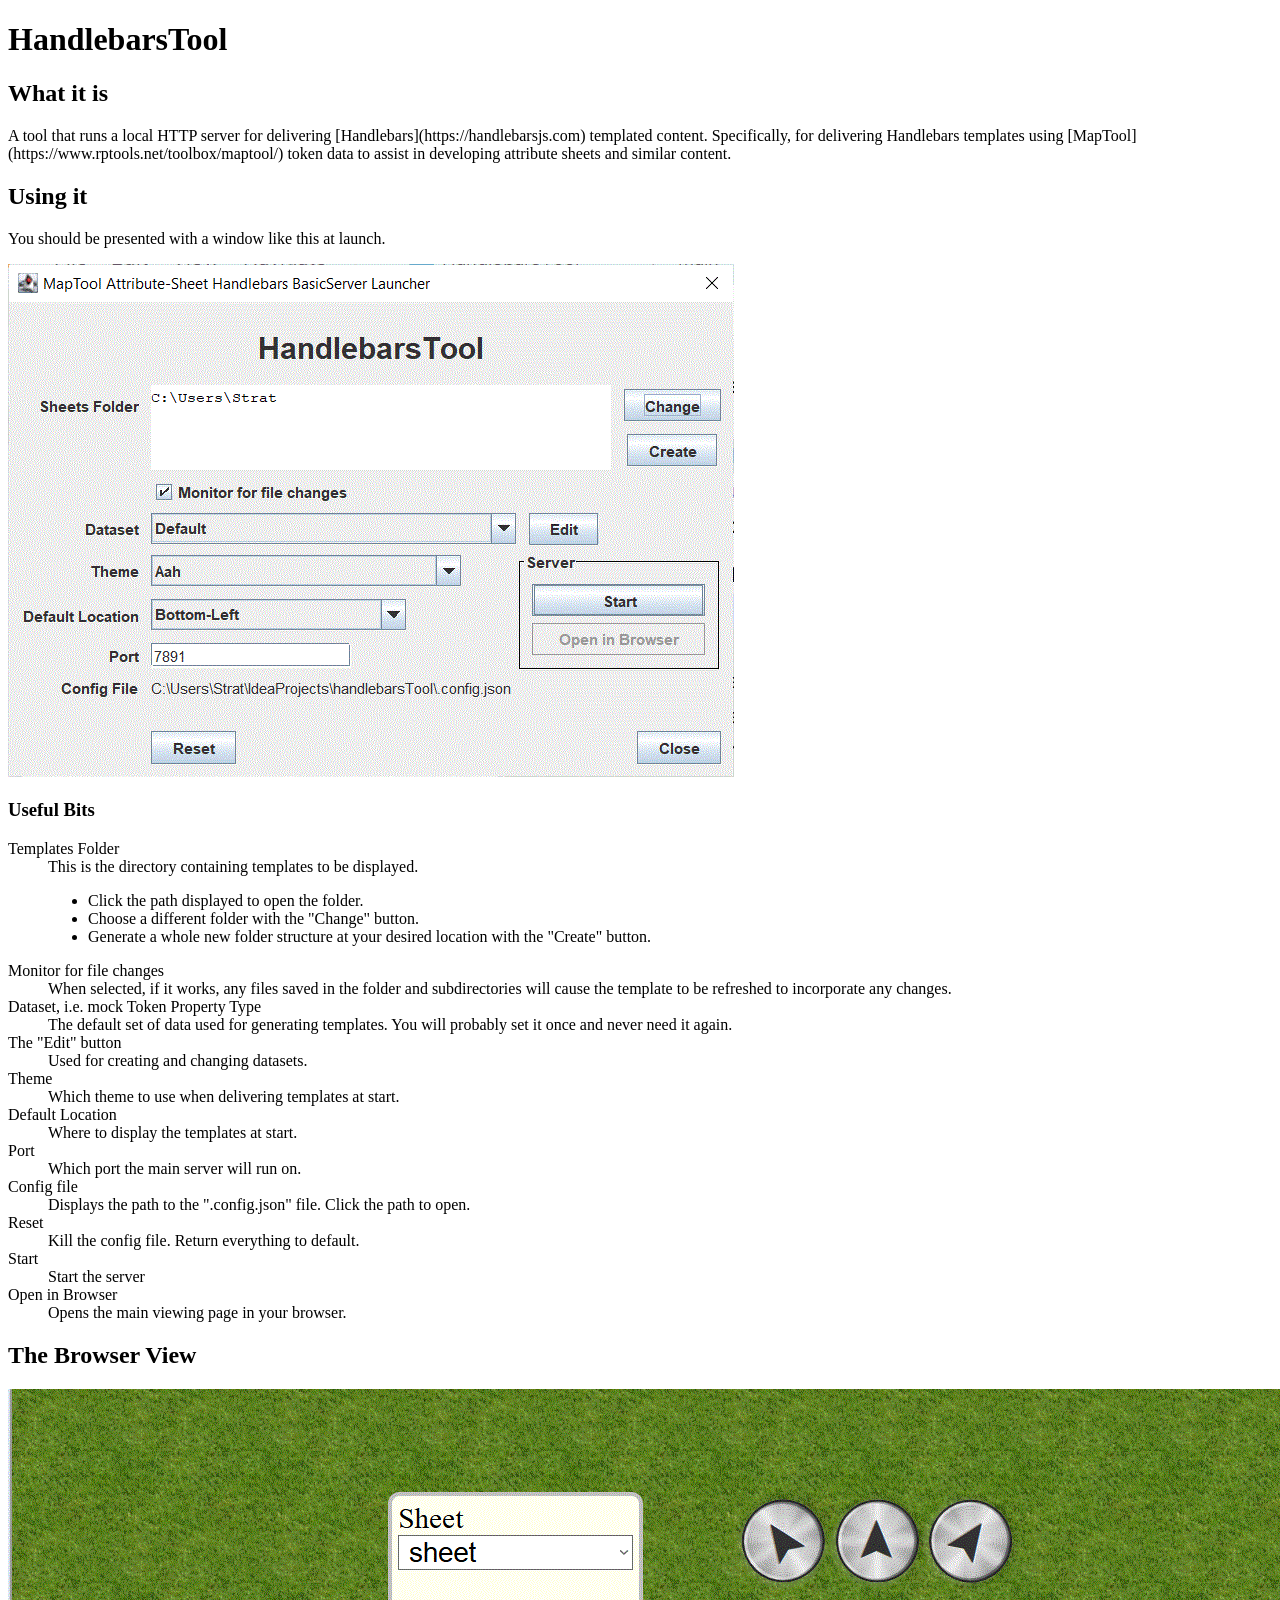
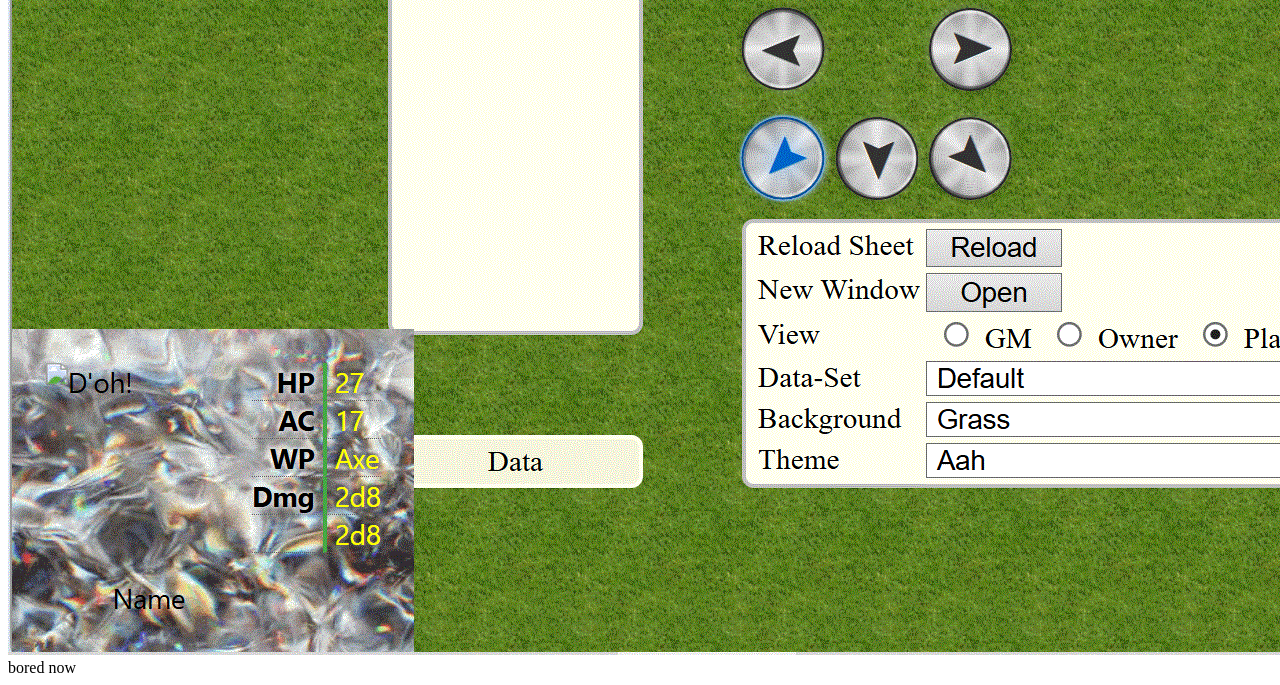
==== Instructions/Discombobulation.html @ e9b8c397 "Mostly works" ====
<!DOCTYPE html>
<html lang="en-AU">
<head>
    <title>HandlebarsTool</title>
    <meta charset="UTF-8" />
    <meta name="viewport" content="width=device-width, height=device-height, user-scalable=0, initial-scale=1" />
</head>
<body>
<h1>HandlebarsTool</h1>
<h2>What it is</h2>
<p>A tool that runs a local HTTP server for delivering [Handlebars](https://handlebarsjs.com) templated content. Specifically, for delivering Handlebars templates using [MapTool](https://www.rptools.net/toolbox/maptool/) token data to assist in developing attribute sheets and similar content.</p>
<h2>Using it</h2>
<p>You should be presented with a window like this at launch.</p>
<img src="Screenshot.GIF" alt="Screenshot">
<h3>Useful Bits</h3>
<dl>
    <dt>Templates Folder</dt>
    <dd>This is the directory containing templates to be displayed.
        <ul><li>Click the path displayed to open the folder.</li>
            <li>Choose a different folder with the "Change" button.</li>
            <li>Generate a whole new folder structure at your desired location with the "Create" button.</li>
        </ul>
    </dd>
    <dt>Monitor for file changes</dt>
    <dd>
        When selected, if it works, any files saved in the folder and subdirectories will cause the template to be refreshed to incorporate any changes.
    </dd>
    <dt>Dataset, i.e. mock Token Property Type</dt>
    <dd>
        The default set of data used for generating templates. You will probably set it once and never need it again.
    </dd>
    <dt>The "Edit" button</dt>
    <dd>Used for creating and changing datasets.</dd>
    <dt>Theme</dt>
    <dd>Which theme to use when delivering templates at start.</dd>
    <dt>Default Location</dt>
    <dd>Where to display the templates at start.</dd>
    <dt>Port</dt>
    <dd>Which port the main server will run on.</dd>
    <dt>Config file</dt>
    <dd>Displays the path to the ".config.json" file. Click the path to open.</dd>
    <dt>Reset</dt>
    <dd>Kill the config file. Return everything to default.</dd>
    <dt>Start</dt>
    <dd>Start the server</dd>
    <dt>Open in Browser</dt>
    <dd>Opens the main viewing page in your browser.</dd>
</dl>
<h2>The Browser View</h2>
<img src="testPage.GIF" alt="WebPage View">


bored now
</body>
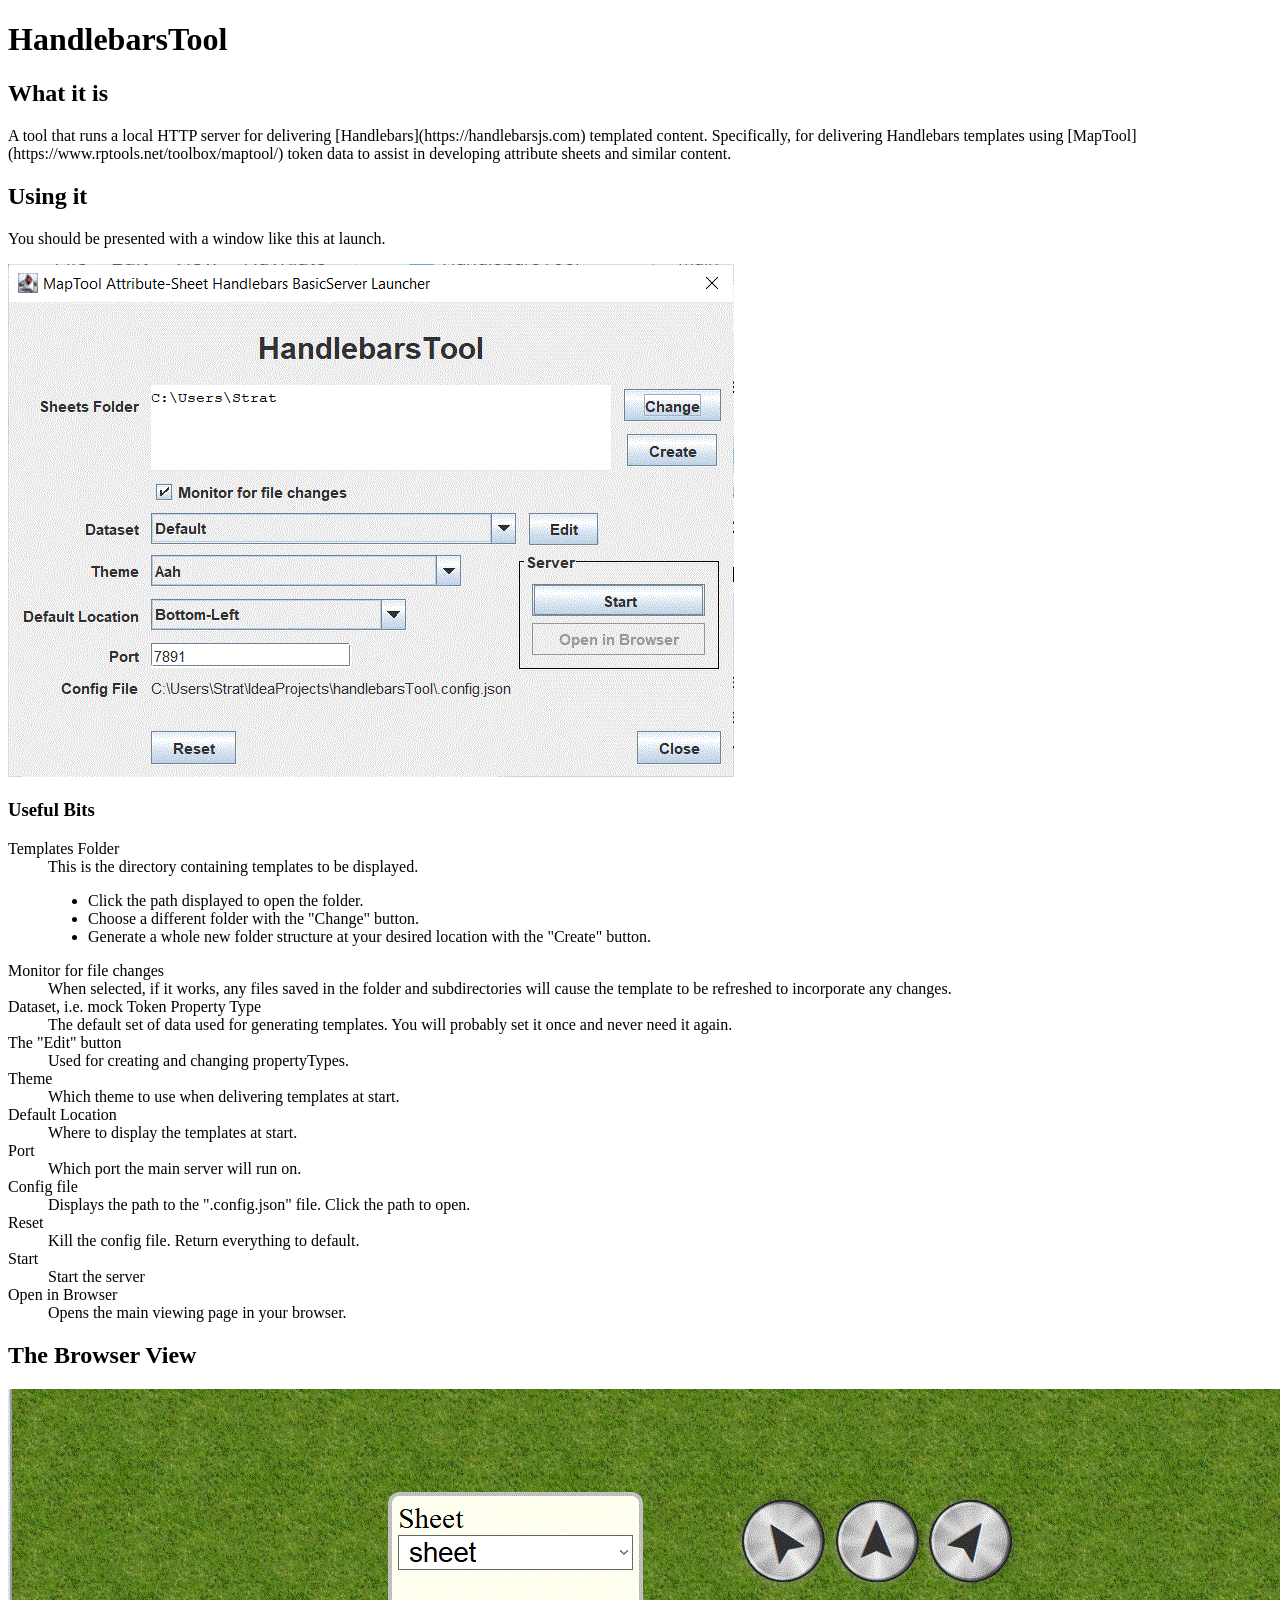
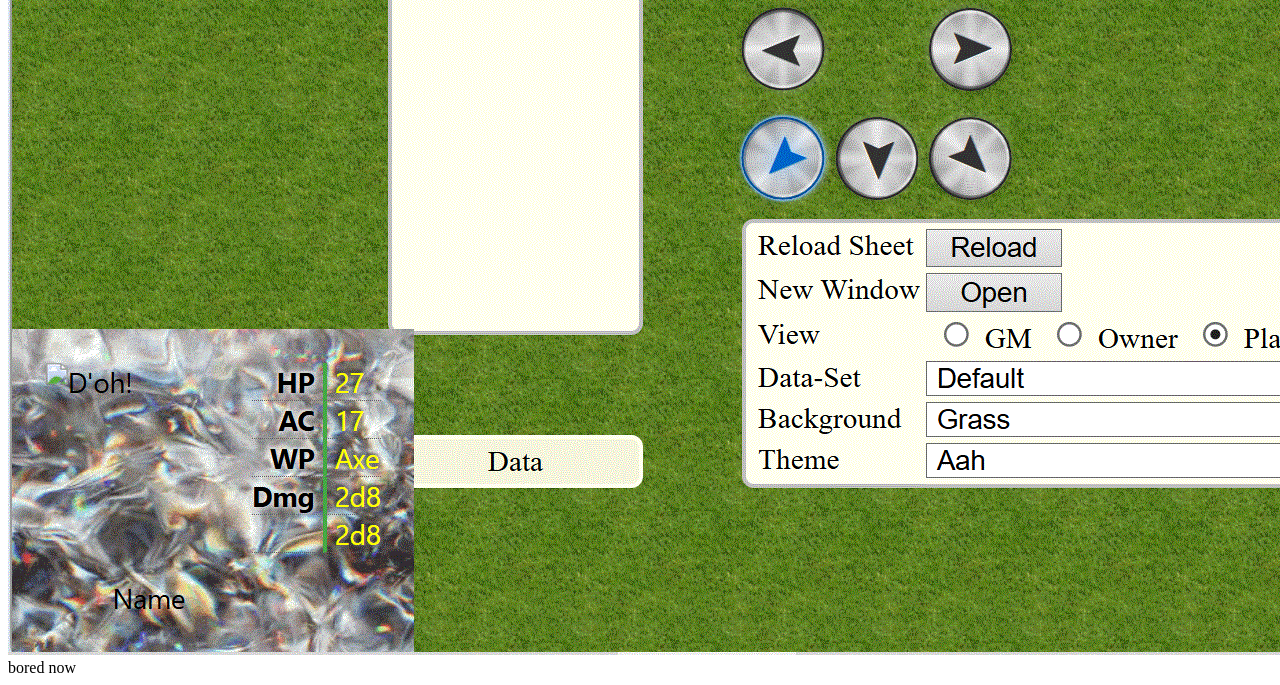
==== commit 2c22965b: "Markdown helper. Instructions edit. More tolerant image-cycle." ====
--- a/Instructions/Discombobulation.html
+++ b/Instructions/Discombobulation.html
@@ -30,7 +30,7 @@
         The default set of data used for generating templates. You will probably set it once and never need it again.
     </dd>
     <dt>The "Edit" button</dt>
-    <dd>Used for creating and changing datasets.</dd>
+    <dd>Used for creating and changing propertyTypes.</dd>
     <dt>Theme</dt>
     <dd>Which theme to use when delivering templates at start.</dd>
     <dt>Default Location</dt>
